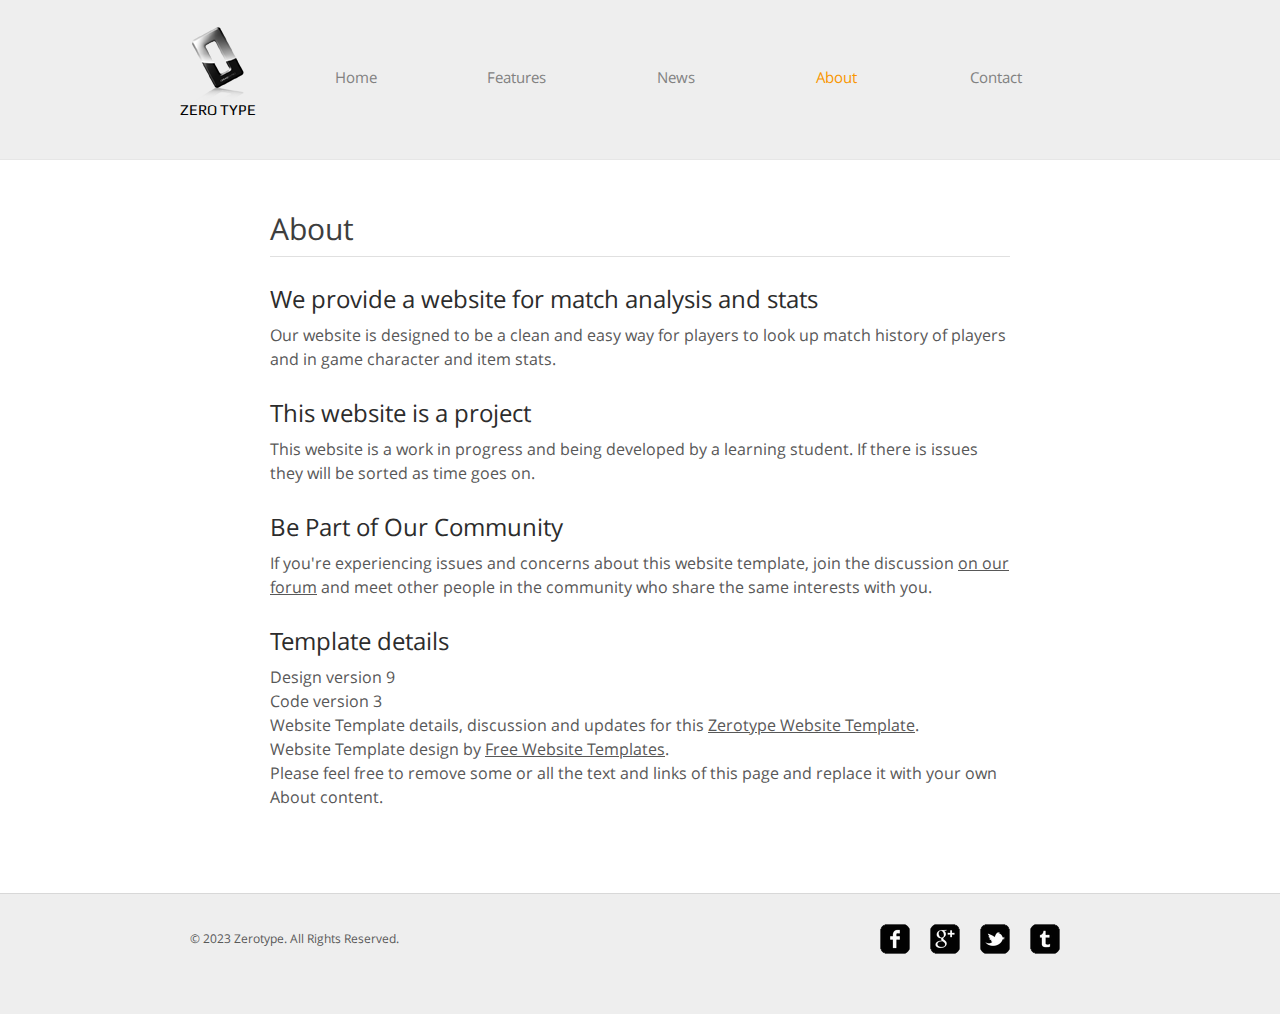
==== about.html @ f92645bc "Add files via upload" ====
<!DOCTYPE HTML>
<!-- Website template by freewebsitetemplates.com -->
<html>
<head>
	<meta charset="UTF-8">
	<title>About - Zerotype Website Template</title>
	<link rel="stylesheet" href="css/style.css" type="text/css">
</head>
<body>
	<div id="header">
		<div>
			<div class="logo">
				<a href="index.html">Zero Type</a>
			</div>
			<ul id="navigation">
				<li>
					<a href="index.html">Home</a>
				</li>
				<li>
					<a href="Search.html">Features</a>
				</li>
				<li>
					<a href="Stats.html">News</a>
				</li>
				<li class="active">
					<a href="about.html">About</a>
				</li>
				<li>
					<a href="contact.html">Contact</a>
				</li>
			</ul>
		</div>
	</div>
	<div id="contents">
		<div id="about">
			<h1>About</h1>
			<h2>We provide a website for match analysis and stats</h2>
			<p>
				Our website is designed to be a clean and easy way for players to look up match history of players and in game character and item stats.
			</p>
			<h2>This website is a project</h2>
			<p>
				This website is a work in progress and being developed by a learning student. If there is issues they will be sorted as time goes on.
			</p>
			<h2>Be Part of Our Community</h2>
			<p>
				If you're experiencing issues and concerns about this website template, join the discussion <a href="http://www.freewebsitetemplates.com/forums/">on our forum</a> and meet other people in the community who share the same interests with you.
			</p>
			<h2>Template details</h2>
			<p>
				Design version 9<br> Code version 3<br> Website Template details, discussion and updates for this <a href="http://www.freewebsitetemplates.com/discuss/zerotype/">Zerotype Website Template</a>.<br> Website Template design by <a href="http://www.freewebsitetemplates.com/">Free Website Templates</a>.<br> Please feel free to remove some or all the text and links of this page and replace it with your own About content.
			</p>
		</div>
	</div>
	<div id="footer">
		<div class="clearfix">
			<div id="connect">
				<a href="http://freewebsitetemplates.com/go/facebook/" target="_blank" class="facebook"></a><a href="http://freewebsitetemplates.com/go/googleplus/" target="_blank" class="googleplus"></a><a href="http://freewebsitetemplates.com/go/twitter/" target="_blank" class="twitter"></a><a href="http://www.freewebsitetemplates.com/misc/contact/" target="_blank" class="tumbler"></a>
			</div>
			<p>
				© 2023 Zerotype. All Rights Reserved.
			</p>
		</div>
	</div>
</body>
</html>
---- css/style.css ----
/* Website template by freewebsitetemplates.com */
@font-face {
	font-family: 'OpenSans';
	src: url('../fonts/OpenSans-Regular.eot');
	src: local('☺'), url('../fonts/OpenSans-Regular.woff') format('woff'), url('../fonts/OpenSans-Regular.ttf') format('truetype'), url('../fonts/OpenSans-Regular.svg') format('svg');
	font-weight: normal;
	font-style: normal;
}
@font-face {
	font-family: 'Play';
	src: url('../fonts/Play-Regular.eot');
	src: local('☺'), url('../fonts/Play-Regular.woff') format('woff'), url('../fonts/Play-Regular.ttf') format('truetype'), url('../fonts/Play-Regular.svg') format('svg');
	font-weight: normal;
	font-style: normal;
}
body {
	background-color: #fff;
	font-family: 'OpenSans';
	margin: 0;
}
img {
	border: 0;
}
.clearfix:after, #contents:after {
	clear:both;
	content:"";
	display:block;
	height:1%;
	line-height:0;
	visibility:hidden;
}
.btn {
	background: url(../images/bg-button.png) no-repeat;
	background-position: 0 -70px;
	color: #fff;
	display: inline-block;
	font: 24px/60px 'OpenSans';
	height: 60px;
	width: 230px;
	text-align: center;
	text-decoration: none;
	text-transform: uppercase;
}
.btn:hover {
	background-position: 0 0;
}
/*------------------------------ HEADER ------------------------------*/
#header {
	background-color: #eee;
	border-bottom: 1px solid #e6e6e6;
	padding: 27px 0;
}
#header > div, #footer > div {
	width: 920px;
	margin: 0 auto;
	padding: 0 20px;
}
/** Logo **/
#header .logo {
	float: left;
	margin-right: 20px;
}
#header .logo a {
	background: url(../images/logo.png) no-repeat center top;
	color: #000;
	display: block;
	font: 15px/30px 'Play';
	height: 20px;
	width: 76px;
	padding-top: 68px;
	text-decoration: none;
	text-transform: uppercase;
}
/** Navigation **/
#navigation {
	display: inline-block;
	list-style: none;
	line-height: 100px;
	margin: 0;
	padding: 0;
}
#navigation ul {
	display: inline-block;
	list-style: none;
	margin: 0;
	padding: 0;
}
#navigation li {
	float: left;
	width: 160px;
	text-align: center;
}
#navigation li a {
	color: #818181;
	font-size: 15px;
	line-height: 30px;
	text-decoration: none;
}
#navigation li a:hover {
	color: #000;
}
#navigation li.active a {
	color: #f99600;
}
#adbox {
	background: url(../images/bg-adbox.jpg) repeat-x left top;
	height: 380px;
	padding: 60px 0;
}
#adbox > div {
	width: 800px;
	margin: 0 auto;
	padding: 0 80px;
}
#adbox > div img {
	float: right;
	margin-left: 60px;
}
#adbox h1, #adbox h2 {
	color: #2c2c2c;
	font-size: 60px;
	line-height: 60px;
	margin: 0;
	text-transform: uppercase;
}
#adbox h2 {
	font-size: 30px;
	line-height: 36px;
	text-transform: none;
}
#adbox p {
	font-size: 16px;
	line-height: 24px;
	margin: 0;
}
#adbox p span {
	display: block;
	font-size: 12px;
	width: 360px;
	padding: 24px 0;
	text-align: center;
}
#adbox p span b {
	font-weight: normal;
	display: block;
	width: 256px;
}
/*------------------------------ CONTENTS ------------------------------*/
#contents {
	min-height: 510px;
	width: 880px;
	margin: 0 auto;
	padding: 54px 40px;
}
h1 {
	color: #3e3e3e;
	font-size: 30px;
	font-weight: normal;
	line-height: 30px;
	margin: 0 0 30px;
}
h2 {
	color: #2c2c2c;
	font-size: 24px;
	font-weight: normal;
	line-height: 24px;
	margin: 0 0 12px;
}
p {
	color: #585858;
	font-size: 16px;
	line-height: 24px;
	margin: 0 0 30px;
}
p a {
	color: #585858;
}
#tagline h1 {
	margin-left: 20px;
}
#tagline > div {
	float: left;
	width: 400px;
	margin: 0 20px;
}
#contents .features {
	width: 810px;
	margin: 0 auto;
}
.features > div {
	display: inline-block;
	margin: 0 0 30px;
}
.features > div img {
	float: left;
	margin-right: 20px;
	margin-top: 36px;
}
.date {
	float: left;
	height: 78px;
	width: 70px;
	margin-right: 20px;
	border: 1px solid #d5d5d5;
	text-align: center;
}
.date p {
	margin: 12px 0 0;
}
.date p span {
	display: block;
	font-size: 30px;
	margin-bottom: 6px;
}
.author {
	color: #585858;
	display: block;
	font-size: 12px;
}
.more {
	background-color: #727272;
	color: #fff;
	display: inline-block;
	font-size: 14px;
	line-height: 30px;
	width: 100px;
	text-align: center;
	text-decoration: none;
}
.more:hover, .message input[type='submit']:hover {
	background-color: #f99600;
	color: #000;
}
/** main **/
.main {
	float: left;
	background: url(../images/divider.png) repeat-y right top;
	min-height: 100px;
	width: 620px;
	padding-right: 24px;
}
.main h1, .sidebar h1 {
	margin: 0 0 12px;
	position: relative;
	top: -18px;
}
.main h2 span {
	display: block;
	font-size: 12px;
}
/** sidebar **/
.sidebar {
	float: left;
	min-height: 848px;
	width: 216px;
	margin-left: 20px;
}
.sidebar ul, .news {
	list-style: none;
	margin: 0;
	padding: 0;
}
.news li {
	border-top: 1px solid #d5d5d5;
	padding: 24px 30px 0 100px;
	position: relative;
}
.news li .date {
	float: none;
	position: absolute;
	left: 0;
	top: 30px;
}
.news li > p span, .post > span {
	display: block;
	text-align: right;
}
.posts {
	border-top: 1px solid #d5d5d5;
}
.posts li {
	border-bottom: 1px solid #d5d5d5;
	padding: 24px 10px 0;
}
.posts li p {
	font-size: 14px;
}
.posts li .title {
	font-size: 16px;
	font-weight: normal;
	margin: 0 0 12px;
}
.posts li .title a {
	color: #2c2c2c;
	font-size: 16px;
	text-decoration: none;
}
.post {
	width: 785px;
	margin: 0 auto;
}
.post h1 {
	padding-top: 12px;
}
#about {
	width: 740px;
	margin: 0 auto;
}
#about h1, .section h1 {
	border-bottom: 1px solid #e0e0e0;
	padding-bottom: 12px;
}
.section {
	float: left;
	width: 390px;
	margin-right: 50px;
}
.section h1 {
	margin-bottom: 18px;
}
.message input[type='text'], .message textarea {
	color: #aeaeae;
	font-size: 13px;
	height: 33px;
	line-height: 33px;
	width: 380px;
	border: 1px solid #d5d5d5;
	margin: 0 0 6px;
	padding: 0 4px;
}
.message textarea {
	height: 175px;
	overflow: auto;
	resize: none;
}
.message input[type='submit'] {
	float: right;
	background-color: #818181;
	color: #d5d5d5;
	cursor: pointer;
	font: 13px/30px Arial, Helvetica, sans-serif;
	height: 30px;
	border: 0;
	margin: 0;
	padding: 0 10px;
}
.contact {
	background-color: #f8f8f8;
	width: 270px;
	padding: 124px 60px;
	text-align: center;
}
.contact p span {
	color: #2c2c2c;
	display: block;
	font-size: 30px;
	line-height: 36px;
	padding: 18px 0;
}
/*------------------------------ FOOTER ------------------------------*/
#footer {
	background-color: #eee;
	border-top: 1px solid #d8d8d8;
	padding: 30px 0;
}
#footer p {
	font-size: 12px;
	line-height: 30px;
	padding-left: 10px;
}
#connect {
	float: right;
	display: inline-block;
	margin-right: 30px;
}
#connect a {
	background: url(../images/icons.png) no-repeat;
	display: inline-block;
	height: 30px;
	width: 30px;
	margin: 0 10px;
}
#connect a.googleplus {
	background-position: 0 -40px;
}
#connect a.twitter {
	background-position: 0 -80px;
}
#connect a.tumbler {
	background-position: 0 -120px;
}
#connect a.facebook:hover {
	background-position: -40px 0;
}
#connect a.googleplus:hover {
	background-position: -40px -40px;
}
#connect a.twitter:hover {
	background-position: -40px -80px;
}
#connect a.tumbler:hover {
	background-position: -40px -120px;
}
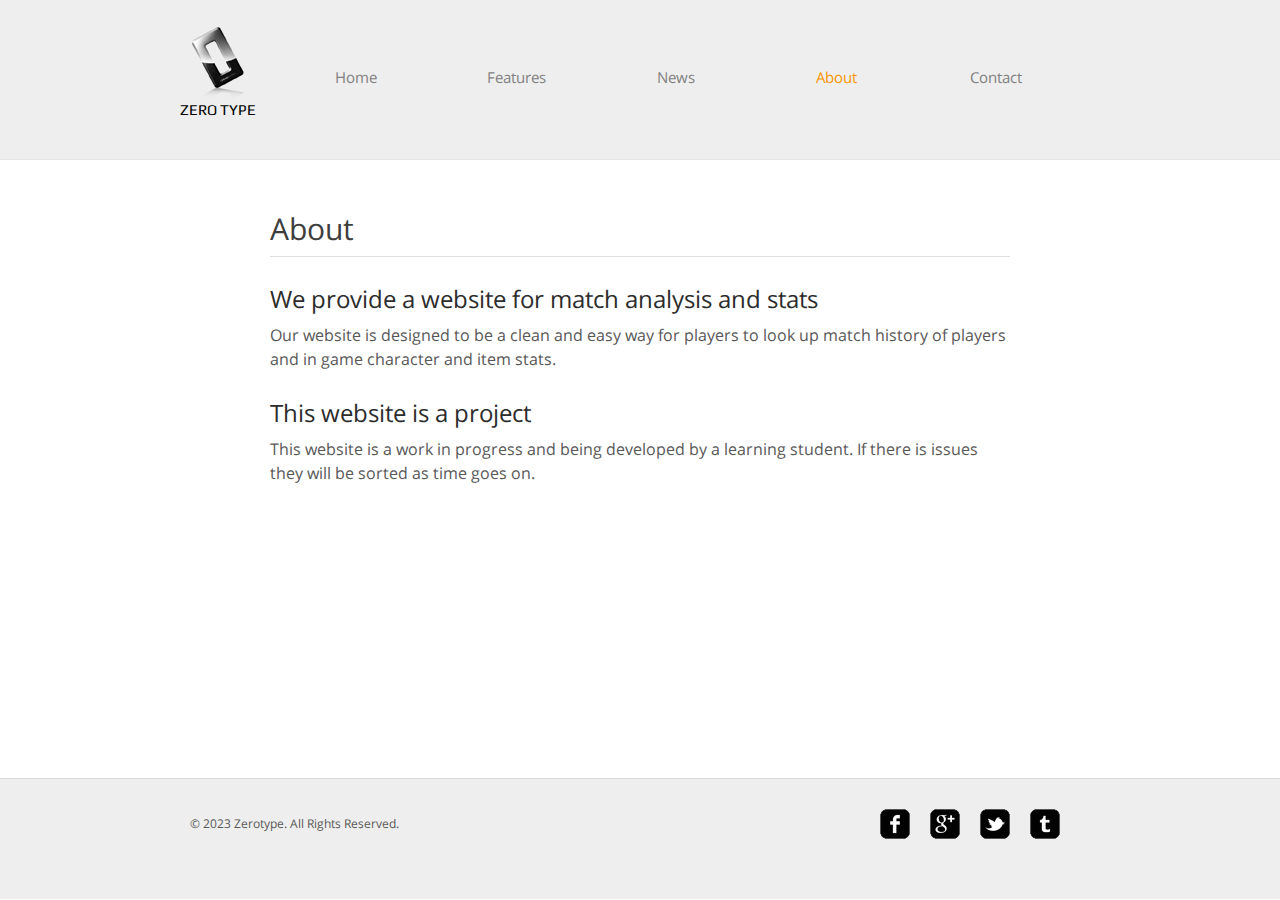
==== commit c9fdac8f: "commit on 'master'" ====
--- a/about.html
+++ b/about.html
@@ -42,14 +42,6 @@
 			<p>
 				This website is a work in progress and being developed by a learning student. If there is issues they will be sorted as time goes on.
 			</p>
-			<h2>Be Part of Our Community</h2>
-			<p>
-				If you're experiencing issues and concerns about this website template, join the discussion <a href="http://www.freewebsitetemplates.com/forums/">on our forum</a> and meet other people in the community who share the same interests with you.
-			</p>
-			<h2>Template details</h2>
-			<p>
-				Design version 9<br> Code version 3<br> Website Template details, discussion and updates for this <a href="http://www.freewebsitetemplates.com/discuss/zerotype/">Zerotype Website Template</a>.<br> Website Template design by <a href="http://www.freewebsitetemplates.com/">Free Website Templates</a>.<br> Please feel free to remove some or all the text and links of this page and replace it with your own About content.
-			</p>
 		</div>
 	</div>
 	<div id="footer">
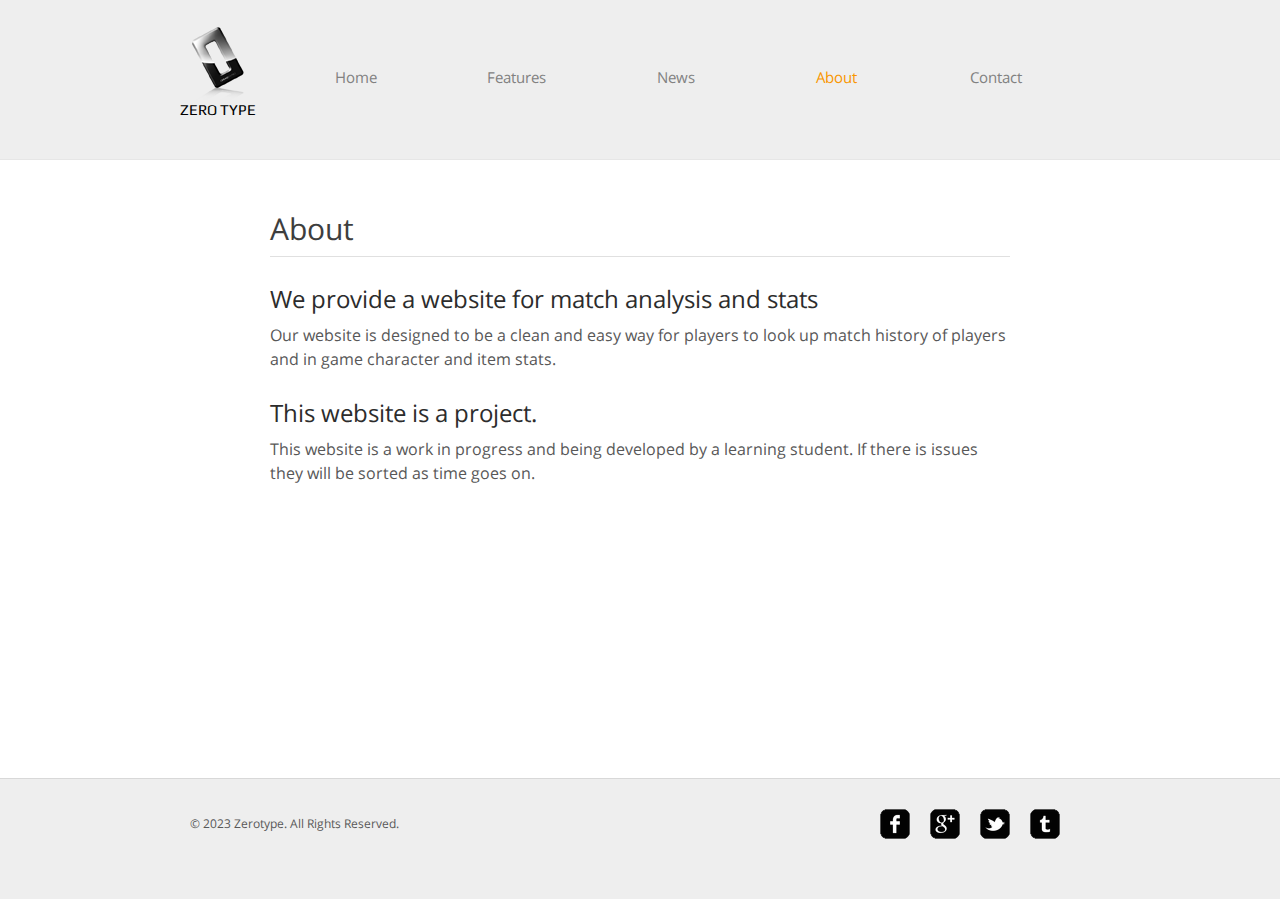
==== commit 19399f1c: "commit on 'main'" ====
--- a/about.html
+++ b/about.html
@@ -38,7 +38,7 @@
 			<p>
 				Our website is designed to be a clean and easy way for players to look up match history of players and in game character and item stats.
 			</p>
-			<h2>This website is a project</h2>
+			<h2>This website is a project.</h2>
 			<p>
 				This website is a work in progress and being developed by a learning student. If there is issues they will be sorted as time goes on.
 			</p>
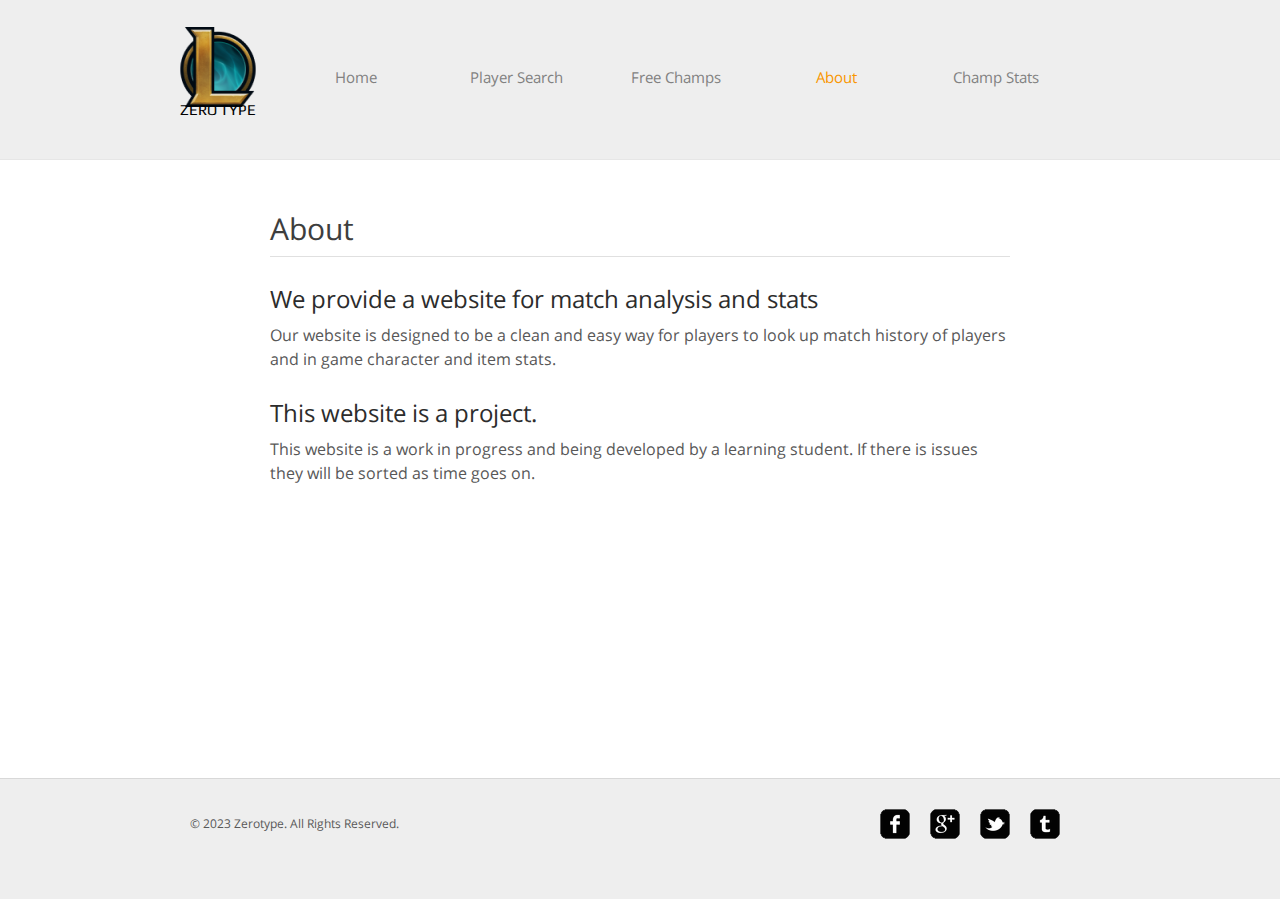
==== commit 1850fcbf: "commit on 'main'" ====
--- a/about.html
+++ b/about.html
@@ -3,7 +3,7 @@
 <html>
 <head>
 	<meta charset="UTF-8">
-	<title>About - Zerotype Website Template</title>
+	<title>About our site</title>
 	<link rel="stylesheet" href="css/style.css" type="text/css">
 </head>
 <body>
@@ -17,16 +17,16 @@
 					<a href="index.html">Home</a>
 				</li>
 				<li>
-					<a href="Search.html">Features</a>
+					<a href="Search.html">Player Search</a>
 				</li>
 				<li>
-					<a href="Stats.html">News</a>
+					<a href="Stats.html">Free Champs</a>
 				</li>
 				<li class="active">
 					<a href="about.html">About</a>
 				</li>
 				<li>
-					<a href="contact.html">Contact</a>
+					<a href="contact.html">Champ Stats</a>
 				</li>
 			</ul>
 		</div>
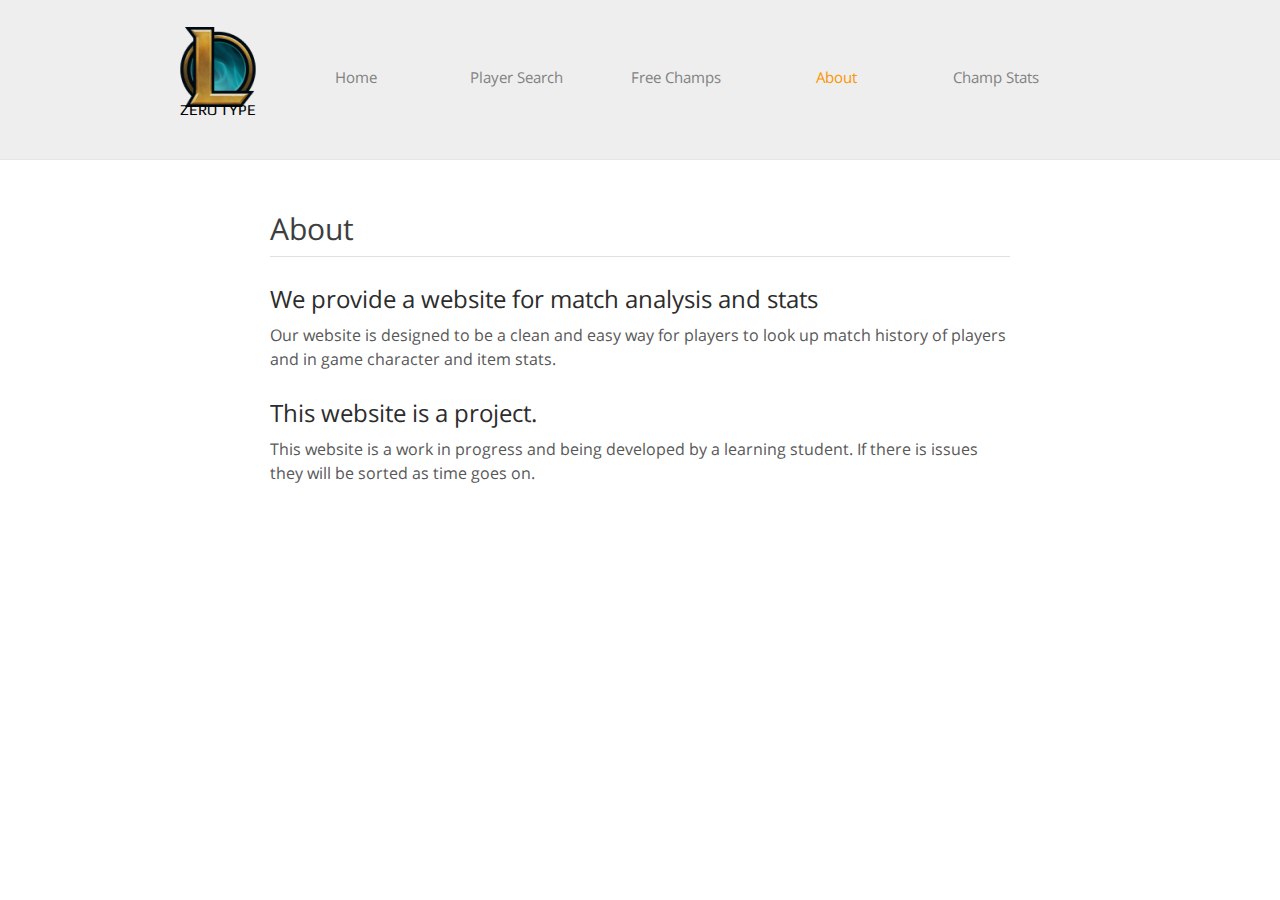
==== commit 3a058d91: "commit on 'main'" ====
--- a/about.html
+++ b/about.html
@@ -44,15 +44,6 @@
 			</p>
 		</div>
 	</div>
-	<div id="footer">
-		<div class="clearfix">
-			<div id="connect">
-				<a href="http://freewebsitetemplates.com/go/facebook/" target="_blank" class="facebook"></a><a href="http://freewebsitetemplates.com/go/googleplus/" target="_blank" class="googleplus"></a><a href="http://freewebsitetemplates.com/go/twitter/" target="_blank" class="twitter"></a><a href="http://www.freewebsitetemplates.com/misc/contact/" target="_blank" class="tumbler"></a>
-			</div>
-			<p>
-				© 2023 Zerotype. All Rights Reserved.
-			</p>
-		</div>
-	</div>
+
 </body>
 </html>